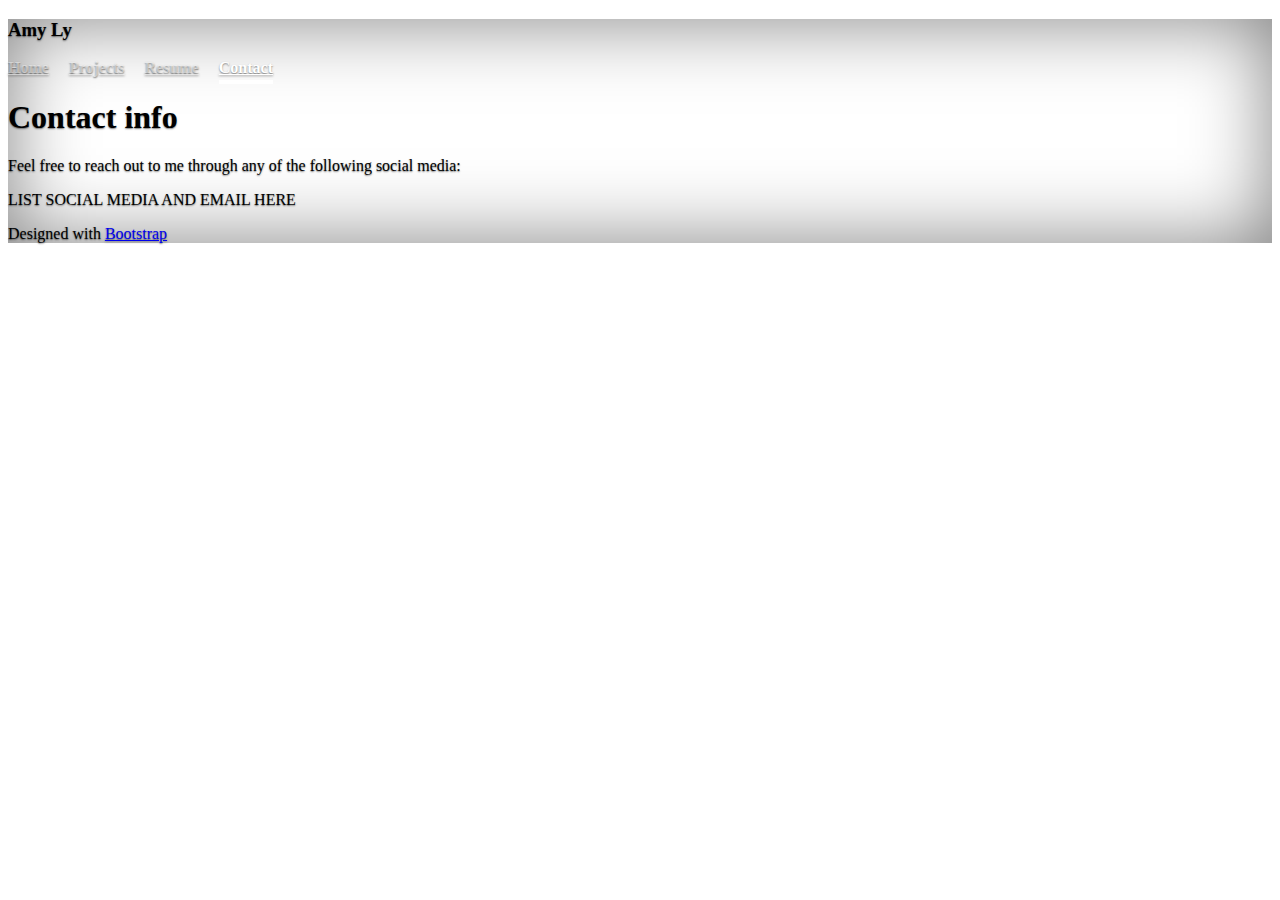
==== contact.html @ ef68cddb "initial commit" ====
<!doctype html>
<html lang="en" class="h-100">
  <head>
    <meta charset="utf-8">
    <meta name="viewport" content="width=device-width, initial-scale=1">
    <meta name="description" content="">
    <meta name="author" content="Amy Ly and Bootstrap devs">
    <meta name="generator" content="Hugo 0.83.1">
    <title>Contact</title>

    <link rel="canonical" href="https://getbootstrap.com/docs/5.0/examples/cover/">

    

<!-- Bootstrap core CSS -->
<!-- link had to be copy and pasted over separately for bootstrap 5 -->
<link href="https://cdn.jsdelivr.net/npm/bootstrap@5.0.1/dist/css/bootstrap.min.css" rel="stylesheet" integrity="sha384-+0n0xVW2eSR5OomGNYDnhzAbDsOXxcvSN1TPprVMTNDbiYZCxYbOOl7+AMvyTG2x" crossorigin="anonymous">
    <style>
      .bd-placeholder-img {
        font-size: 1.125rem;
        text-anchor: middle;
        -webkit-user-select: none;
        -moz-user-select: none;
        user-select: none;
      }

      @media (min-width: 768px) {
        .bd-placeholder-img-lg {
          font-size: 3.5rem;
        }
      }
      /* IMAGE TO BE PLACED HERE LATER */
      /* https://wallpaperboat.com/wp-content/uploads/2019/12/foggy-forest-02.jpg ?? maybe */
      /* body { 
        background: url(https://www.gonewiththewynns.com/wp-content/uploads/2019/10/IMG_20190609_171202_00_094_2019-10-19_13-05-42_screenshot-4.jpg) no-repeat center center fixed; 
        -webkit-background-size: cover;
        -moz-background-size: cover;
        -o-background-size: cover;
        background-size: cover;
        } */


    </style>

    
    <!-- Custom styles for this template -->
    <link href="css/cover.css" rel="stylesheet">
  </head>
  <body class="d-flex h-100 text-center text-white bg-dark">
    
<div class="cover-container d-flex w-100 h-100 p-3 mx-auto flex-column">
  <header class="mb-auto">
    <div>
      <h3 class="float-md-start mb-0">Amy Ly</h3>
      <nav class="nav nav-masthead justify-content-center float-md-end">
        <a class="nav-link" href="index.html">Home</a>
        <a class="nav-link" href="projects.html">Projects</a>
        <a class="nav-link" href="resume.html">Resume</a>
        <a class="nav-link active" aria-current="page" href="contact.html">Contact</a>
      </nav>
    </div>
  </header>

  <main class="px-3">
    <h1>Contact info</h1>
    <p class="lead"> Feel free to reach out to me through any of the following social media:</p>
    <p class="lead">
        LIST SOCIAL MEDIA AND EMAIL HERE
    </p>
  </main>
  
  <footer class="footer mt-auto py-3 text-white-50">
    <p>Designed with <a href="https://getbootstrap.com/" class="text-white">Bootstrap</a></p>
  </footer>
</div>


    
  </body>
</html>
---- css/cover.css ----
/*
 * Globals
 */

 /* make the scrollbar always visible so that it doesn't push things over */
 html { overflow-y: scroll; }

/* Custom default button */
.btn-secondary,
.btn-secondary:hover,
.btn-secondary:focus {
  color: #333;
  text-shadow: none; /* Prevent inheritance from `body` */
}


/*
 * Base structure
 */

body {
  text-shadow: 0 .05rem .1rem rgba(0, 0, 0, .5);
  box-shadow: inset 0 0 5rem rgba(0, 0, 0, .5);
  
}

.cover-container {
  max-width: 42em;
}


/*
 * Header
 */

.nav-masthead .nav-link {
  padding: .25rem 0;
  font-weight: 700;
  color: rgba(255, 255, 255, .5);
  background-color: transparent;
  border-bottom: .25rem solid transparent;
}

.nav-masthead .nav-link:hover,
.nav-masthead .nav-link:focus {
  border-bottom-color: rgba(255, 255, 255, .25);
}

.nav-masthead .nav-link + .nav-link {
  margin-left: 1rem;
}

.nav-masthead .active {
  color: #fff;
  border-bottom-color: #fff;
}
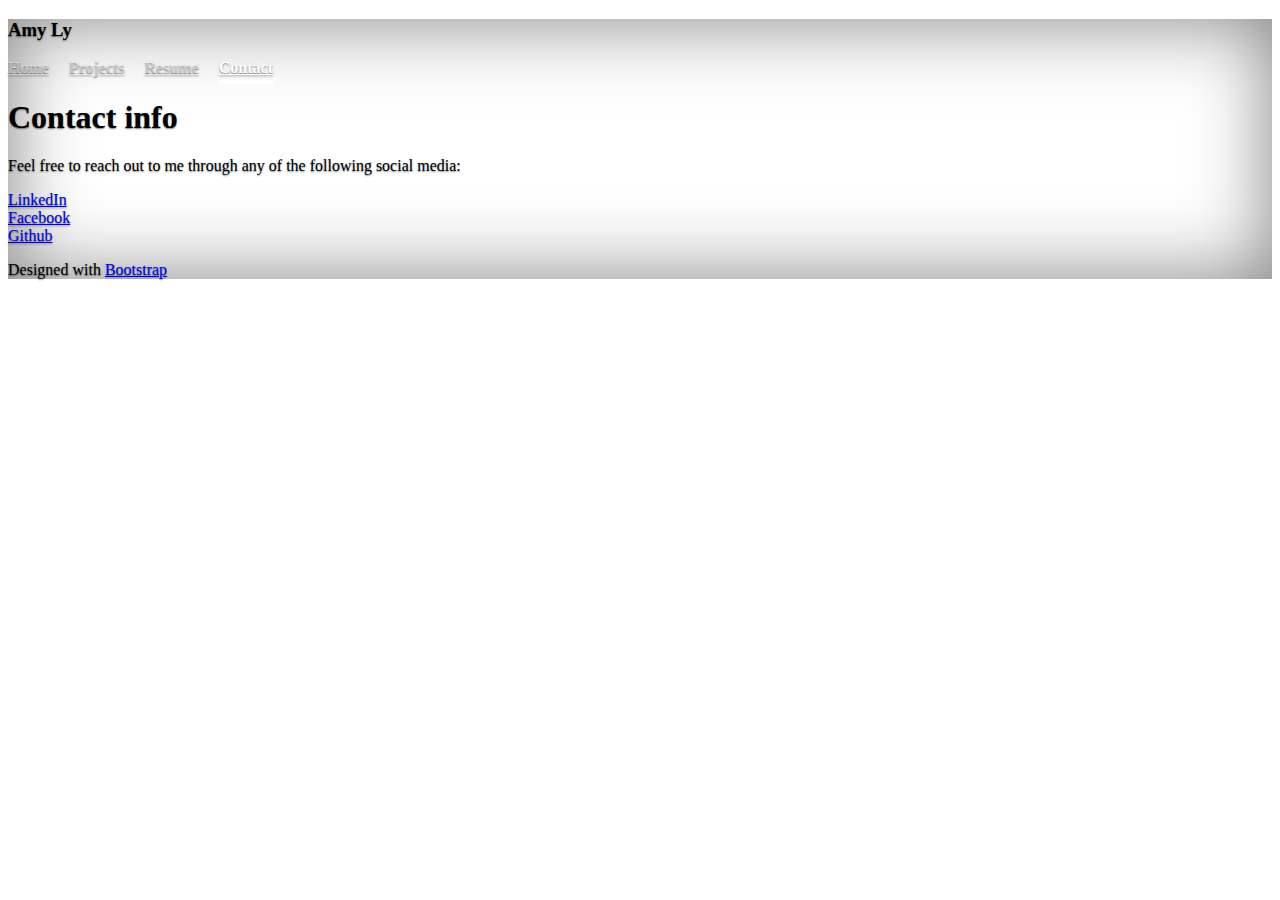
==== commit a14e11c3: "Update contact.html" ====
--- a/contact.html
+++ b/contact.html
@@ -65,7 +65,9 @@
     <h1>Contact info</h1>
     <p class="lead"> Feel free to reach out to me through any of the following social media:</p>
     <p class="lead">
-        LIST SOCIAL MEDIA AND EMAIL HERE
+      <a href="https://www.linkedin.com/in/amy-ly-136aabba/">LinkedIn</a><br>
+      <a href="https://www.facebook.com/amy.ly.123276/">Facebook</a><br>
+      <a href="https://github.com/aly323">Github</a>
     </p>
   </main>
   
